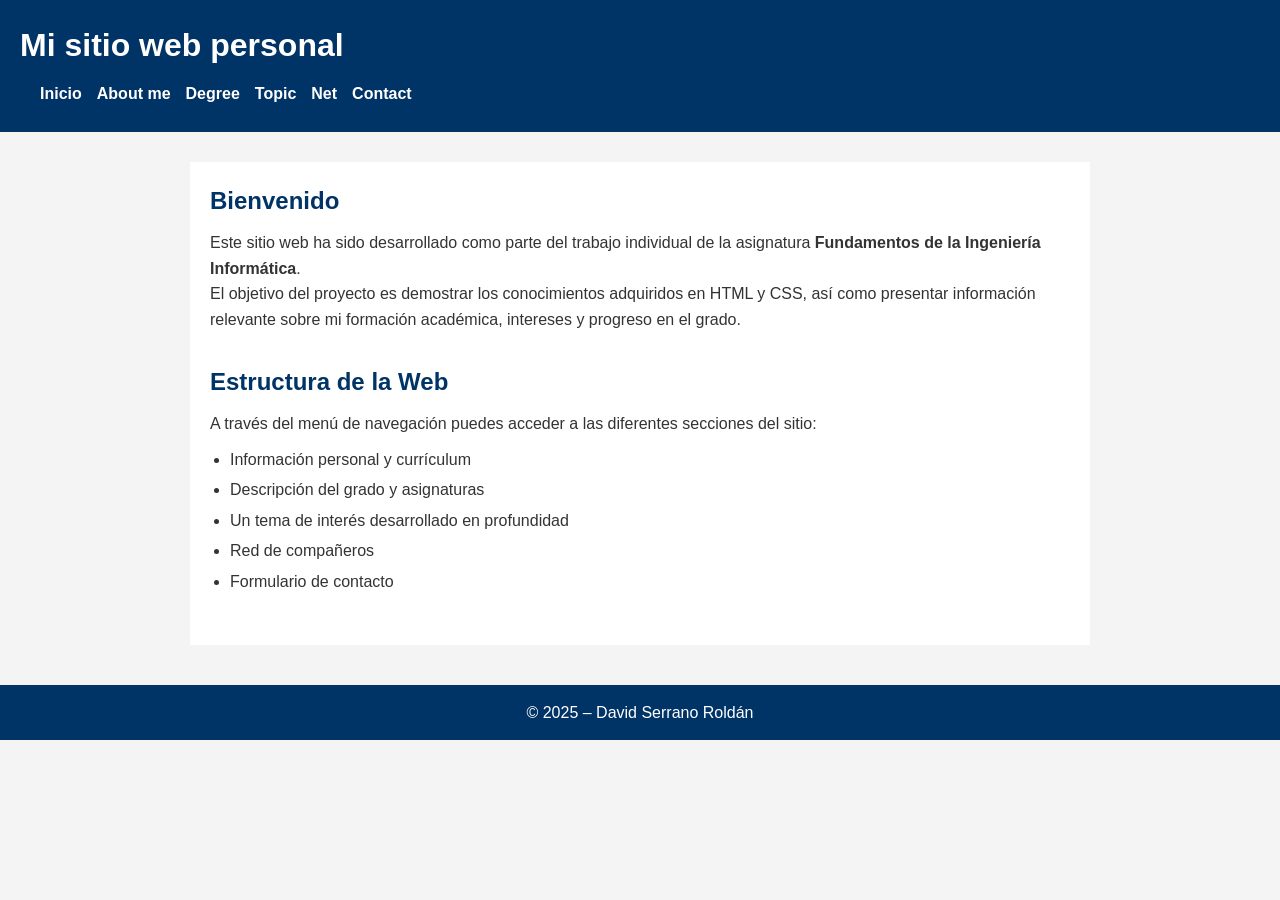
==== docs/index.html @ 230ee104 "AvanceEstructura/CSS" ====
<!DOCTYPE html>
<html lang="es">
<head>
    <meta charset="UTF-8">
    <title>Página personal – Fundamentos de Ingeniería Informática</title>
    <link rel="stylesheet" href="css/styles.css">
</head>
<body>

    <header>
        <h1>Mi sitio web personal</h1>
        <nav>
            <ul>
                <li><a href="index.html">Inicio</a></li>
                <li><a href="public/about.html">About me</a></li>
                <li><a href="public/degree.html">Degree</a></li>
                <li><a href="public/topic.html">Topic</a></li>
                <li><a href="public/net.html">Net</a></li>
                <li><a href="public/contacts.html">Contact</a></li>
            </ul>
        </nav>
    </header>

    <main>
        <section>
            <h2>Bienvenido</h2>
            <p>
                Este sitio web ha sido desarrollado como parte del trabajo individual de la asignatura
                <strong>Fundamentos de la Ingeniería Informática</strong>.
            </p>
            <p>
                El objetivo del proyecto es demostrar los conocimientos adquiridos en HTML y CSS,
                así como presentar información relevante sobre mi formación académica,
                intereses y progreso en el grado.
            </p>
        </section>

        <section>
            <h2>Estructura de la Web</h2>
            <p>
                A través del menú de navegación puedes acceder a las diferentes secciones del sitio:
            </p>
            <ul>
                <li>Información personal y currículum</li>
                <li>Descripción del grado y asignaturas</li>
                <li>Un tema de interés desarrollado en profundidad</li>
                <li>Red de compañeros</li>
                <li>Formulario de contacto</li>
            </ul>
        </section>
    </main>

    <footer>
        <p>© 2025 – David Serrano Roldán</p>
    </footer>

</body>
</html>
---- docs/css/styles.css ----
/* Reset básico */
* {
    margin: 0;
    padding: 0;
    box-sizing: border-box;
}

/* Estilos generales */
body {
    font-family: Arial, Helvetica, sans-serif;
    line-height: 1.6;
    background-color: #f4f4f4;
    color: #333;
}

/* Cabecera */
header {
    background-color: #003366;
    color: #ffffff;
    padding: 20px;
}

header h1 {
    margin-bottom: 10px;
}

/* Navegación */
nav ul {
    list-style: none;
    display: flex;
    gap: 15px;
}

nav ul li a {
    color: #ffffff;
    text-decoration: none;
    font-weight: bold;
}

nav ul li a:hover {
    text-decoration: underline;
}

/* Contenido principal */
main {
    max-width: 900px;
    margin: 30px auto;
    padding: 20px;
    background-color: #ffffff;
}

/* Secciones */
section {
    margin-bottom: 30px;
}

section h2 {
    margin-bottom: 10px;
    color: #003366;
}

section h3 {
    margin-top: 15px;
    margin-bottom: 5px;
    color: #005599;
}

section h4 {
    margin-top: 10px;
    color: #333;
}

/* Listas */
ul {
    margin-left: 20px;
    margin-top: 10px;
}

ul li {
    margin-bottom: 5px;
}

/* Imágenes */
img {
    max-width: 100%;
    height: auto;
    margin-right: 10px;
    margin-top: 10px;
}

/* Formularios */
form {
    margin-top: 20px;
}

form div {
    margin-bottom: 15px;
}

label {
    font-weight: bold;
}

input,
textarea {
    width: 100%;
    padding: 8px;
    margin-top: 5px;
    border: 1px solid #ccc;
    border-radius: 4px;
}

button {
    background-color: #003366;
    color: #ffffff;
    border: none;
    padding: 10px 15px;
    cursor: pointer;
    border-radius: 4px;
}

button:hover {
    background-color: #005599;
}

/* Footer */
footer {
    text-align: center;
    padding: 15px;
    background-color: #003366;
    color: #ffffff;
    margin-top: 40px;
}
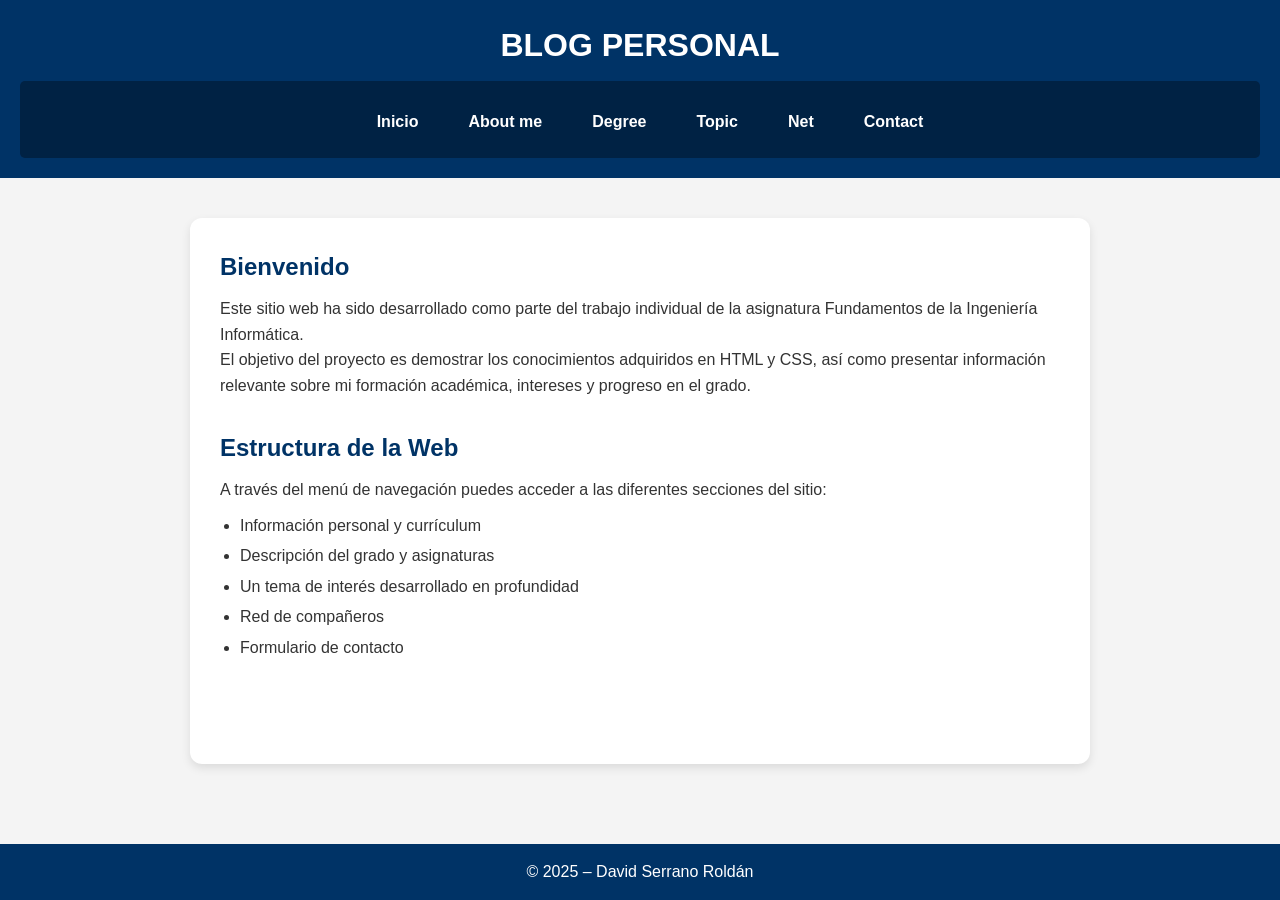
==== commit 734cdd43: "AvancesCalidad/Formulario" ====
--- a/docs/index.html
+++ b/docs/index.html
@@ -8,7 +8,7 @@
 <body>
 
     <header>
-        <h1>Mi sitio web personal</h1>
+        <h1>BLOG PERSONAL</h1>
         <nav>
             <ul>
                 <li><a href="index.html">Inicio</a></li>
@@ -26,7 +26,7 @@
             <h2>Bienvenido</h2>
             <p>
                 Este sitio web ha sido desarrollado como parte del trabajo individual de la asignatura
-                <strong>Fundamentos de la Ingeniería Informática</strong>.
+                Fundamentos de la Ingeniería Informática.
             </p>
             <p>
                 El objetivo del proyecto es demostrar los conocimientos adquiridos en HTML y CSS,
--- a/docs/css/styles.css
+++ b/docs/css/styles.css
@@ -11,7 +11,12 @@
     line-height: 1.6;
     background-color: #f4f4f4;
     color: #333;
-}
+
+    min-height: 100vh;
+    display: flex;
+    flex-direction: column;
+}
+
 
 /* Cabecera */
 header {
@@ -22,32 +27,69 @@
 
 header h1 {
     margin-bottom: 10px;
-}
+     text-align: center;
+}
+
 
 /* Navegación */
+
+
+/* Navegación */
+/* Navegación */
+nav {
+    background-color: #002244;
+    padding: 10px;
+    border-radius: 5px;
+}
+
 nav ul {
     list-style: none;
     display: flex;
-    gap: 15px;
+    justify-content: center;
+    gap: 20px;
 }
 
 nav ul li a {
+    display: block;
+    padding: 8px 15px;
     color: #ffffff;
     text-decoration: none;
     font-weight: bold;
+    border-radius: 4px;
+    transition: background-color 0.3s ease, color 0.3s ease;
 }
 
 nav ul li a:hover {
-    text-decoration: underline;
-}
+    background-color: #ffffff;
+    color: #002244;
+}
+
 
 /* Contenido principal */
+
 main {
     max-width: 900px;
-    margin: 30px auto;
-    padding: 20px;
+    margin: 40px auto;
+    padding: 30px;
     background-color: #ffffff;
-}
+
+    border-radius: 12px;
+    box-shadow: 0 4px 10px rgba(0, 0, 0, 0.1);
+
+    flex: 1;
+}
+
+/* Enlaces dentro del contenido */
+main a {
+    color: #003366;
+    text-decoration: underline;
+    font-weight: 500;
+}
+
+main a:hover {
+    color: #005599;
+}
+
 
 /* Secciones */
 section {
@@ -87,15 +129,79 @@
     margin-right: 10px;
     margin-top: 10px;
 }
+/* CV layout */
+.cv-container {
+    display: flex;
+    gap: 30px;
+    align-items: flex-start;
+}
+
+.cv-photo img {
+    max-width: 180px;
+    border-radius: 8px;
+}
+
+.cv-content {
+    flex: 1;
+}
+
 
 /* Formularios */
 form {
-    margin-top: 20px;
+    margin-top: 25px;
+    padding: 25px;
+    background-color: #f9f9f9;
+    border-radius: 10px;
+    box-shadow: 0 3px 8px rgba(0, 0, 0, 0.08);
 }
 
 form div {
-    margin-bottom: 15px;
-}
+    margin-bottom: 20px;
+}
+
+label {
+    display: block;
+    margin-bottom: 5px;
+    color: #003366;
+    font-weight: bold;
+}
+
+input,
+textarea {
+    width: 100%;
+    padding: 10px;
+    border: 1px solid #ccc;
+    border-radius: 6px;
+    font-size: 1rem;
+    font-family: inherit;
+}
+
+input:focus,
+textarea:focus {
+    outline: none;
+    border-color: #003366;
+    box-shadow: 0 0 4px rgba(0, 51, 102, 0.4);
+}
+
+/* Botón del formulario */
+form button {
+    display: block;
+    margin: 0 auto;
+    background-color: #003366;
+    color: #ffffff;
+    border: none;
+    padding: 12px 25px;
+    font-size: 1rem;
+    font-weight: bold;
+    border-radius: 6px;
+    cursor: pointer;
+    transition: background-color 0.3s ease;
+}
+
+form button:hover {
+    background-color: #005599;
+}
+
 
 label {
     font-weight: bold;
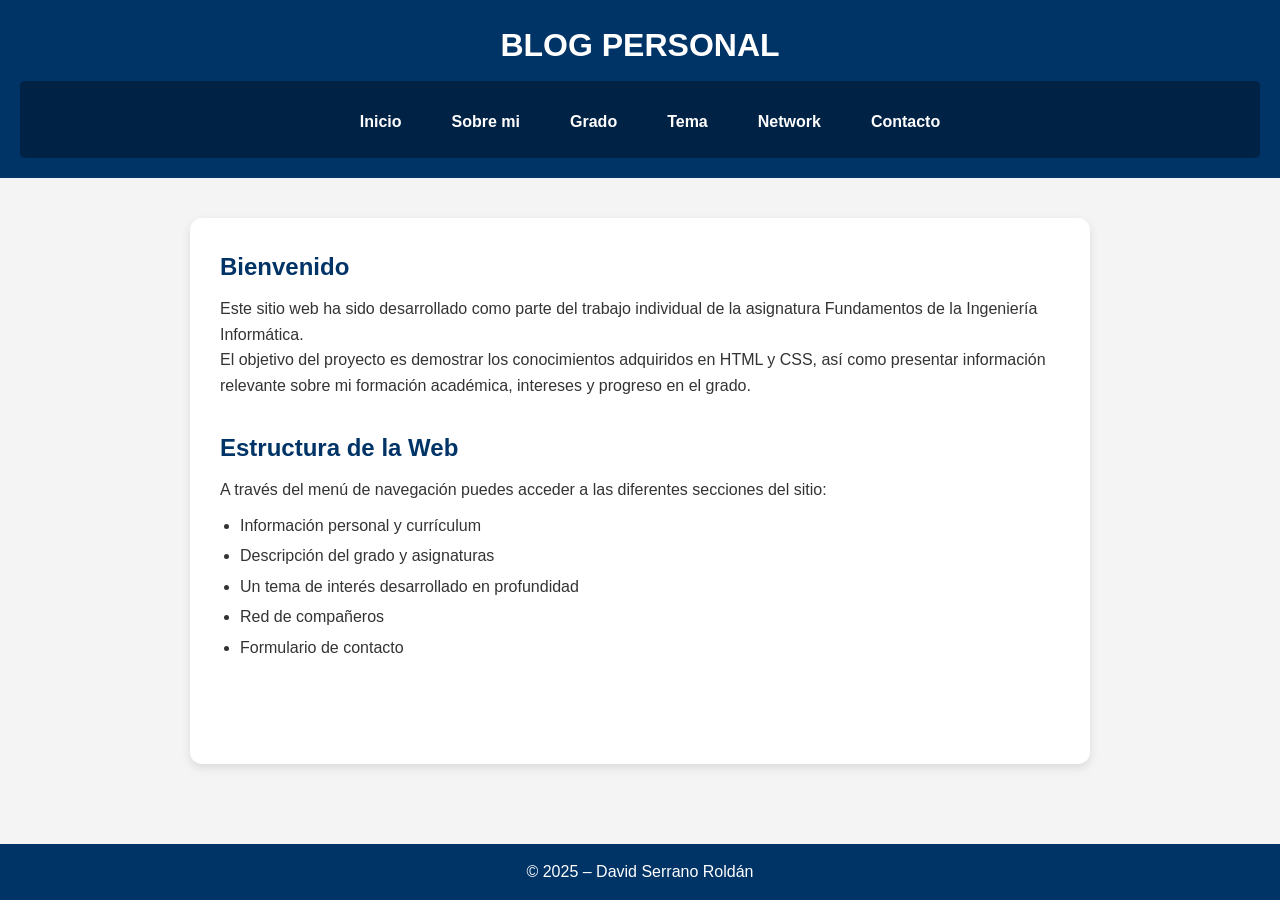
==== commit 78f711c7: "Entrega" ====
--- a/docs/index.html
+++ b/docs/index.html
@@ -9,14 +9,14 @@
 
     <header>
         <h1>BLOG PERSONAL</h1>
-        <nav>
+         <nav>
             <ul>
                 <li><a href="index.html">Inicio</a></li>
-                <li><a href="public/about.html">About me</a></li>
-                <li><a href="public/degree.html">Degree</a></li>
-                <li><a href="public/topic.html">Topic</a></li>
-                <li><a href="public/net.html">Net</a></li>
-                <li><a href="public/contacts.html">Contact</a></li>
+                <li><a href="public/about.html">Sobre mi</a></li>
+                <li><a href="public/degree.html">Grado</a></li>
+                <li><a href="public/topic.html">Tema</a></li>
+                <li><a href="public/net.html">Network</a></li>
+                <li><a href="public/contact.html">Contacto</a></li>
             </ul>
         </nav>
     </header>
--- a/docs/css/styles.css
+++ b/docs/css/styles.css
@@ -32,10 +32,6 @@
 
 
 /* Navegación */
-
-
-/* Navegación */
-/* Navegación */
 nav {
     background-color: #002244;
     padding: 10px;
@@ -66,7 +62,6 @@
 
 
 /* Contenido principal */
-
 main {
     max-width: 900px;
     margin: 40px auto;
@@ -229,6 +224,110 @@
     background-color: #005599;
 }
 
+.social-links {
+    list-style: none;
+    padding: 0;
+    display: flex;
+    gap: 20px;
+}
+
+.social-links a {
+    display: inline-block;
+}
+
+.social-links img {
+    width: 40px;
+    height: 40px;
+    transition: transform 0.2s ease;
+    cursor: pointer;
+    pointer-events: auto;
+}
+
+.social-links img:hover {
+    transform: scale(1.1);
+}
+
+/* Network*/
+.network-grid {
+    display: flex;
+    gap: 30px;
+    margin-top: 30px;
+    justify-content: center;
+}
+
+.network-card {
+    background-color: #f4f4f4;
+    border-radius: 10px;
+    padding: 25px;
+    width: 250px;
+    text-align: center;
+    box-shadow: 0 4px 8px rgba(0, 0, 0, 0.1);
+    transition: transform 0.2s ease, box-shadow 0.2s ease;
+}
+
+.network-card:hover {
+    transform: translateY(-5px);
+    box-shadow: 0 8px 16px rgba(0, 0, 0, 0.15);
+}
+
+.network-card h3 {
+    margin-bottom: 15px;
+}
+
+.network-card a {
+    text-decoration: none;
+    color: #0066cc;
+    font-weight: bold;
+}
+
+.network-card a:hover {
+    text-decoration: underline;
+}
+#network-title {
+    text-align: center;
+    margin-bottom: 20px;
+    font-size: 2rem;
+    color: #0066cc;
+}
+
+/*Grado*/
+.year-selector {
+    display: flex;
+    justify-content: center;
+    gap: 15px;
+    margin: 25px 0;
+}
+
+.year-selector a {
+    padding: 10px 18px;
+    background-color: #0066cc;
+    color: white;
+    text-decoration: none;
+    border-radius: 6px;
+    font-weight: bold;
+    transition: background-color 0.2s ease;
+}
+
+.year-selector a:hover {
+    background-color: #004999;
+}
+
+.year-content {
+    display: none;
+    margin-top: 25px;
+}
+
+/* Mostrar solo la sección destino */
+.year-content:target {
+    display: block;
+}
+
+/* Mostrar primero por defecto */
+.year-content:first-of-type {
+    display: block;
+}
+
+
 /* Footer */
 footer {
     text-align: center;
